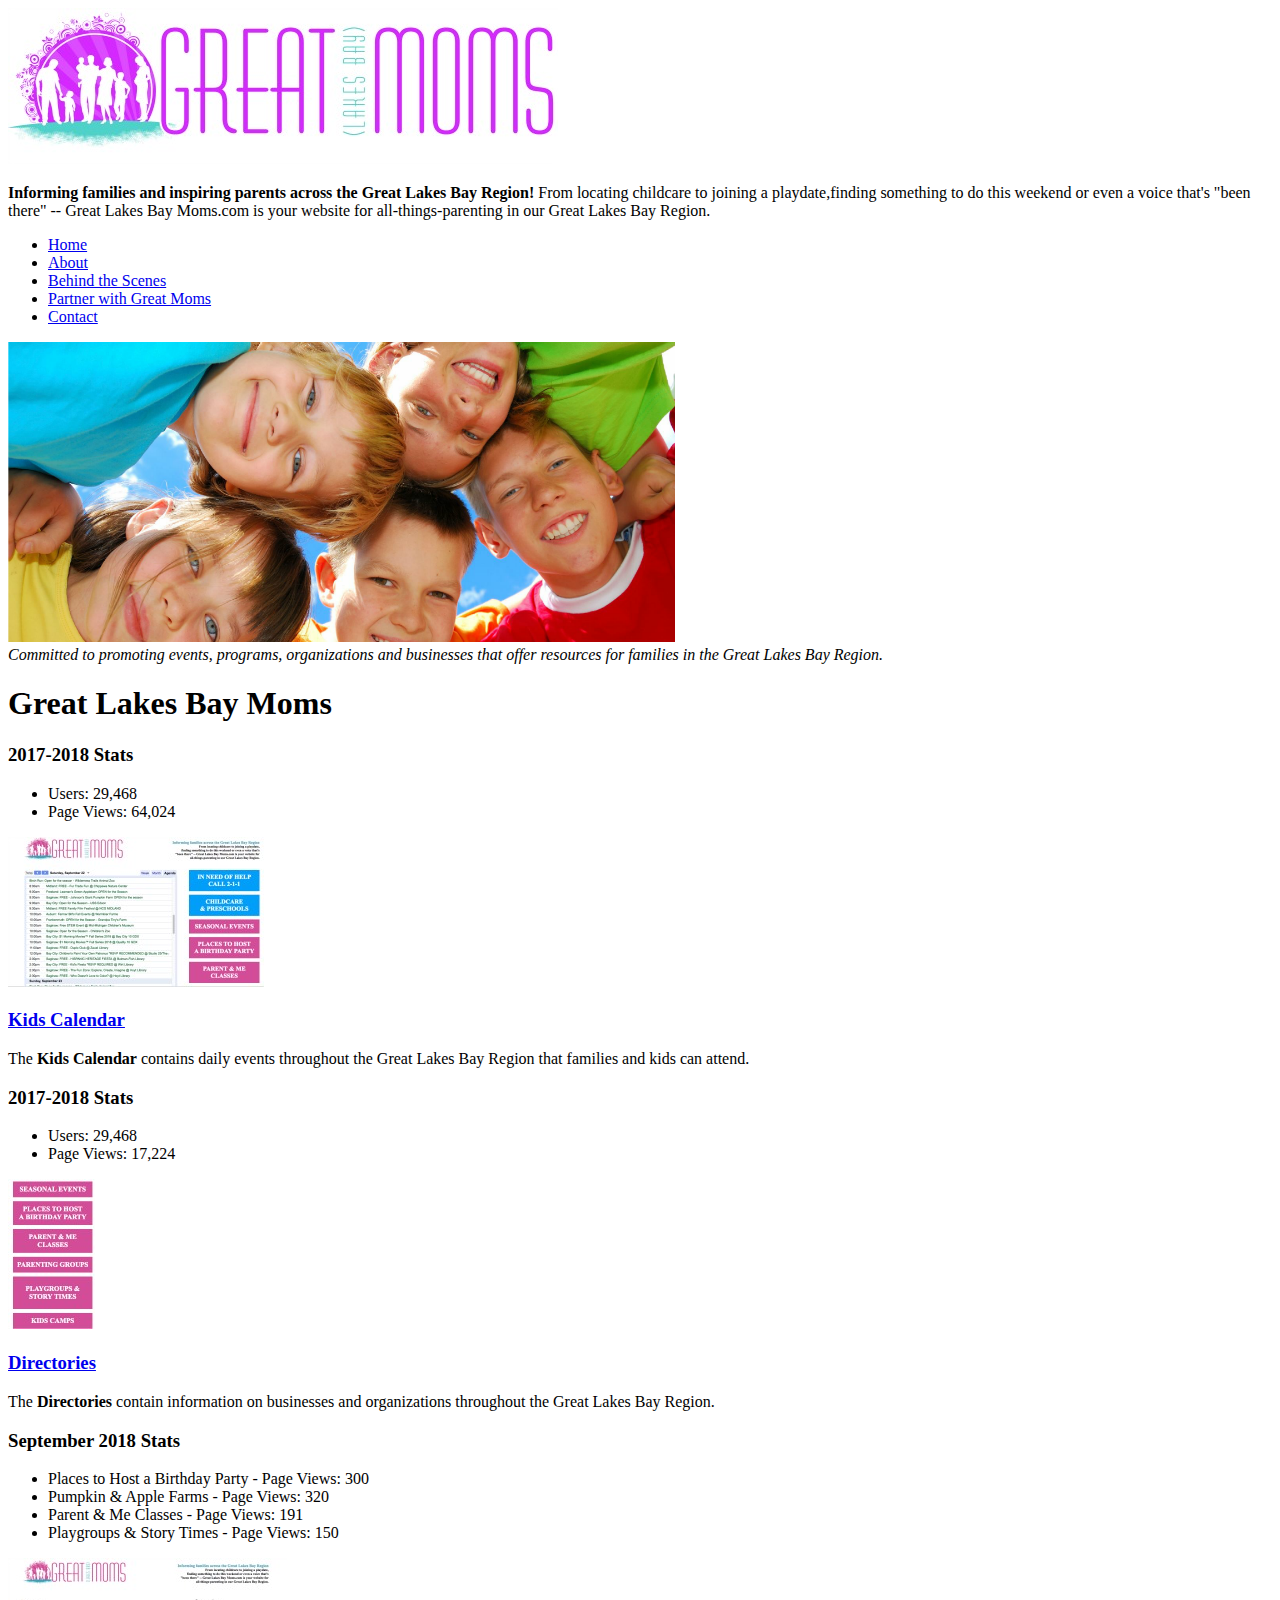
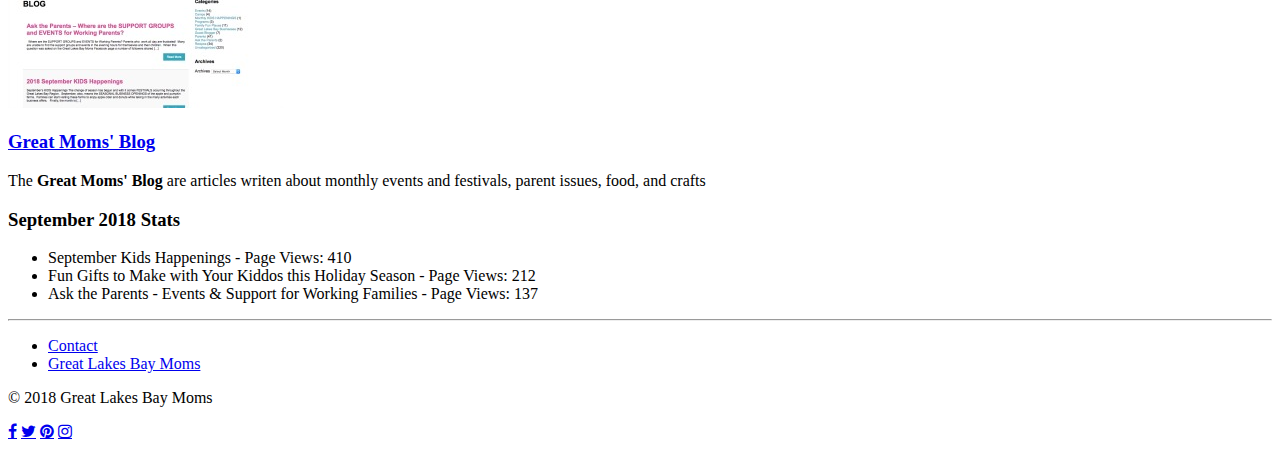
==== about-glbp.html @ 74479644 "add content and images based on wireframes" ====
<!DOCTYPE html>
<html lang="en">
<head>
  <meta charset="utf-8">
  <meta name="Description" content="INF 7420 Project">
  <meta name="viewport" content="width=device-width, initial-scale=1">
  <title>About</title>
</head>
<body>
    <div id="header">
        <img src="images/glbm-logo.jpg" alt="Great Lakes Bay Moms" />
        <p><strong>Informing families and inspiring parents across the Great Lakes Bay Region!</strong> From locating childcare to joining a playdate,finding something to do this weekend or even a voice that's "been there" -- Great Lakes Bay Moms.com is your website for all-things-parenting in our Great Lakes Bay Region.</p>
        <nav>
          <ul>
            <li><a href= "index.html">Home</a></li>
            <li><a href= "about-glbp.html">About</a></li>
            <li><a href= "behind-the-scenes.html">Behind the Scenes</a></li>
            <li><a href= "partnership.html">Partner with Great Moms</a></li>
            <li><a href= "contact.html">Contact</a></li>
          </ul>
        </nav>

      </div>

        <img src= "images/partnership.png" alt= "Children's Team/ Partner with Great Lakes Bay Moms"/>
        <br />
        <i>Committed to promoting events, programs, organizations and businesses that offer resources for families in the Great Lakes Bay Region.</i>


        <h1>Great Lakes Bay Moms</h1>
        <h3>2017-2018 Stats</h3>
        <ul>
          <li>Users: 29,468</li>
          <li>Page Views: 64,024</li>
        </ul>
        <img src="images/calendar.jpg" alt="Kids Daily Calendar - Great Lakes Bay Region" />
        <h3><a href= "http://greatlakesbaymoms.com/">Kids Calendar</a></h3>

        <p>The <b>Kids Calendar</b> contains daily events throughout the Great Lakes Bay Region that families and kids can attend.
          <br />
          <h3>2017-2018 Stats</h3>
          <ul>
            <li>Users: 29,468</li>
            <li>Page Views: 17,224</li>
          </ul>

          <img src="images/directories.jpg" alt="Great Lakes Bay Moms Directories" />
        <h3><a href= "http://greatlakesbaymoms.com/">Directories</a></h3>
        <p>The <b>Directories</b> contain information on businesses and organizations throughout the Great Lakes Bay Region.</p>
        <h3>September 2018 Stats</h3>
        <ul>
            <li>Places to Host a Birthday Party - Page Views: 300</li>
            <li>Pumpkin & Apple Farms - Page Views: 320</li>
            <li>Parent & Me Classes - Page Views: 191</li>
            <li>Playgroups & Story Times - Page Views: 150</li>
          </ul>
          <img src="images/blog.jpg" alt="Great Lakes Bay Moms Blog" />
          <h3><a href= "http://greatlakesbaymoms.com/blog/">Great Moms' Blog</a></h3>
        <p>The <b>Great Moms' Blog</b> are articles writen about monthly events and festivals, parent issues, food, and crafts</p>
        <h3>September 2018 Stats</h3>
        <ul>
            <li>September Kids Happenings - Page Views: 410</li>
            <li>Fun Gifts to Make with Your Kiddos this Holiday Season - Page Views: 212</li>
            <li>Ask the Parents - Events & Support for Working Families - Page Views: 137</li>
          </ul>


      <hr />
      <footer>
        <ul>
          <li><a href= "contact.html">Contact</a></li>
          <li><a href= "http://greatlakesbaymoms.com/">Great Lakes Bay Moms</a></li>
        </ul>
        <p>&copy; 2018 Great Lakes Bay Moms</p>
        <ul></ul>
          <!-- Add icon library -->
      <link rel="stylesheet" href="https://cdnjs.cloudflare.com/ajax/libs/font-awesome/4.7.0/css/font-awesome.min.css">

      <!-- Add font awesome icons -->
      <a href="https://www.facebook.com/greatlakesbaymoms" class="fa fa-facebook"></a>
      <a href="https://twitter.com/greatlbmoms" class="fa fa-twitter"></a>
      <a href="https://www.pinterest.com/greatlakesbayparents" class="fa fa-pinterest"></a>
      <a href="https://www.instagram.com/greatlakesbayparents/" class="fa fa-instagram"></a>
      </footer>
</body>
</html>
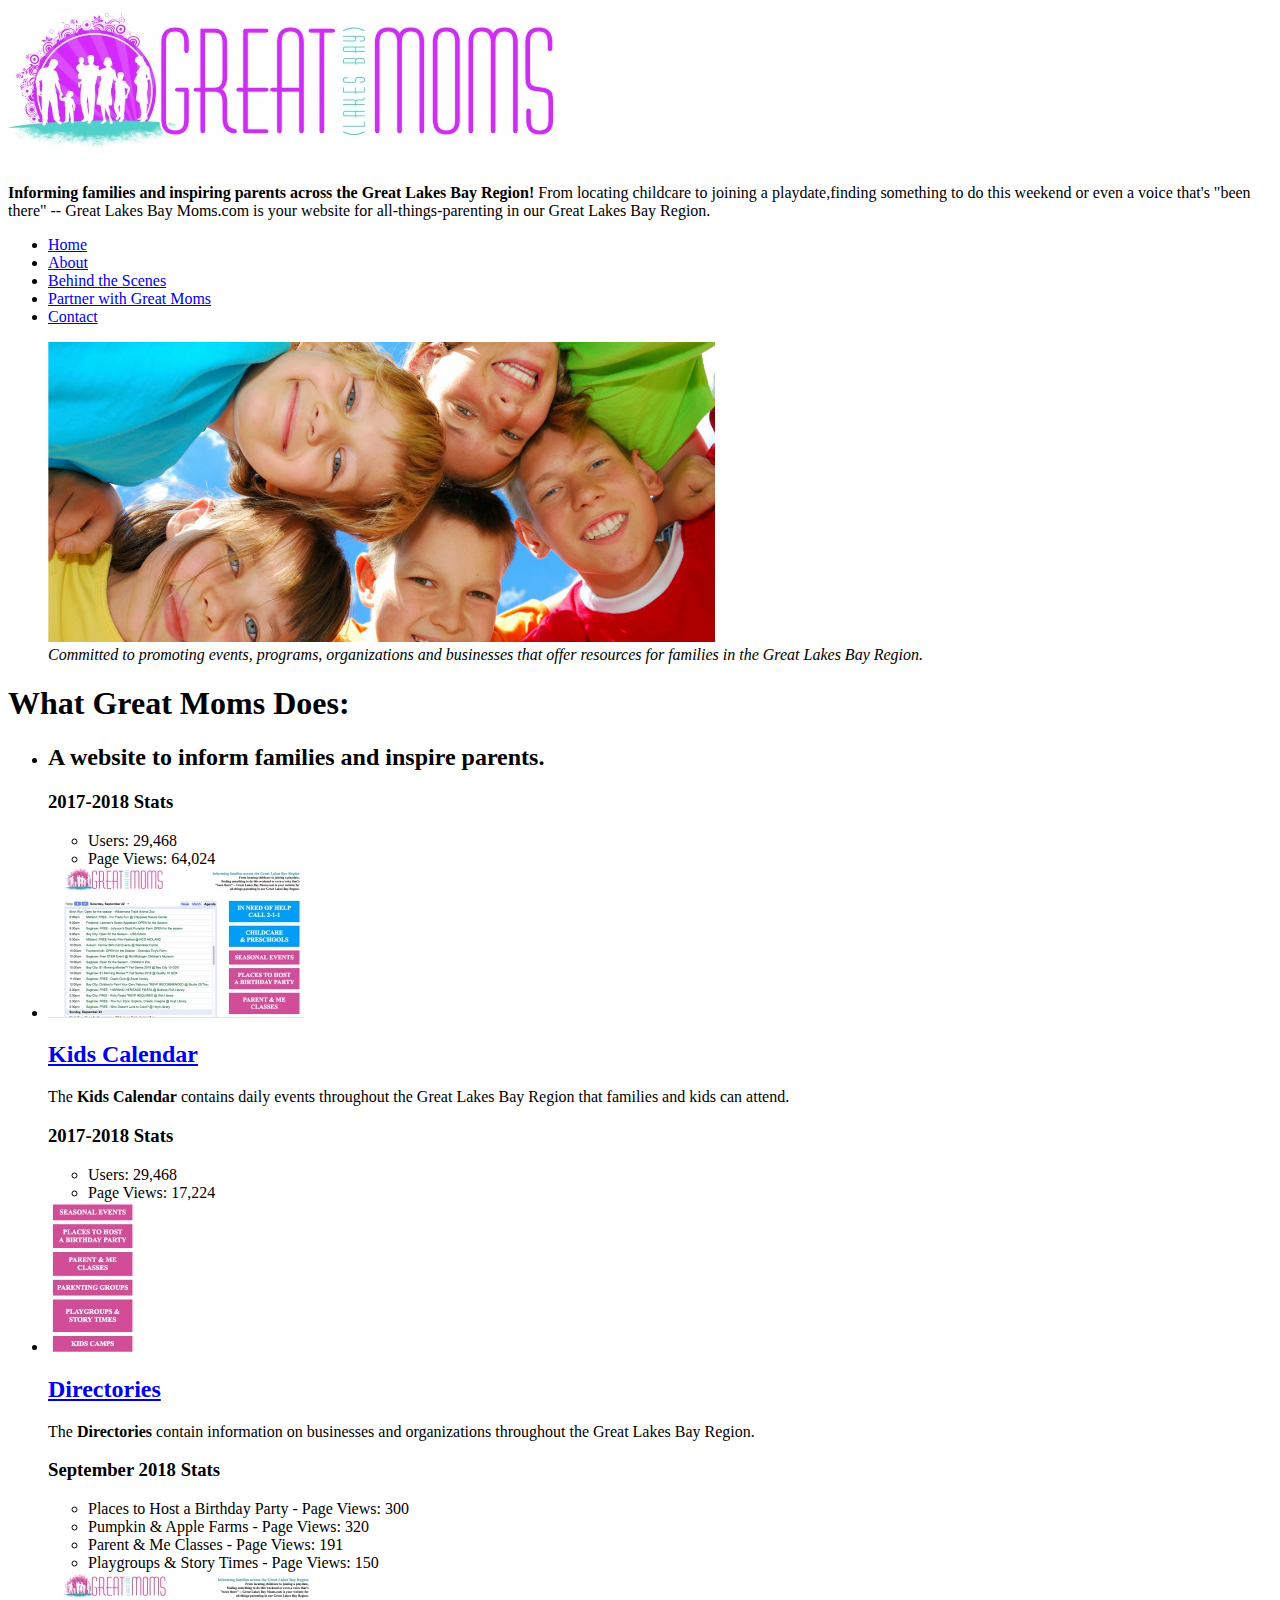
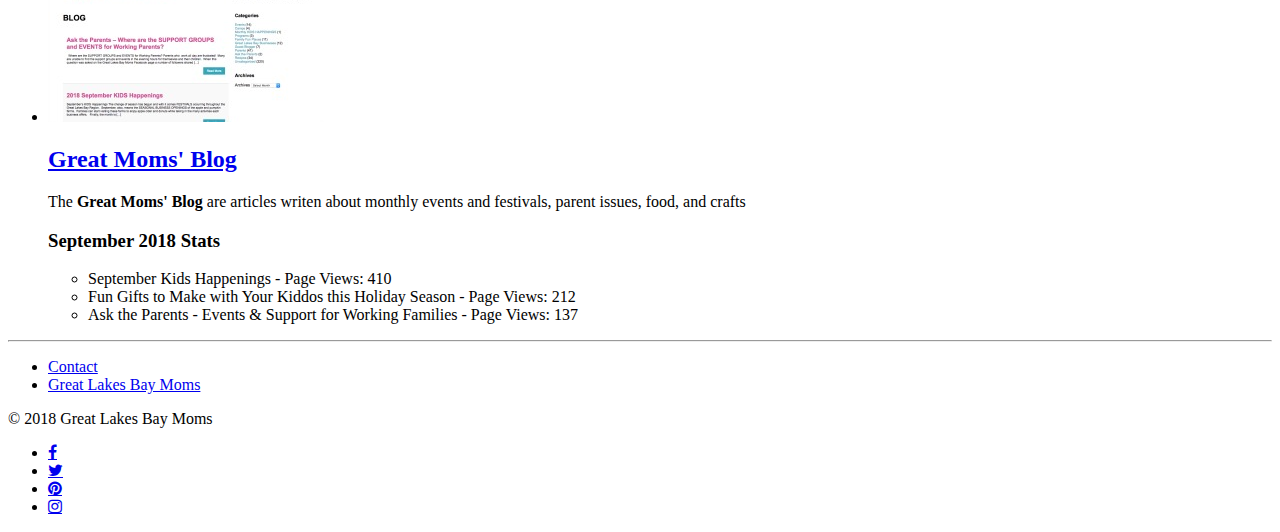
==== commit eabb182c: "changes made as requested by axamei" ====
--- a/about-glbp.html
+++ b/about-glbp.html
@@ -7,7 +7,7 @@
   <title>About</title>
 </head>
 <body>
-    <div id="header">
+    <header>
         <img src="images/glbm-logo.jpg" alt="Great Lakes Bay Moms" />
         <p><strong>Informing families and inspiring parents across the Great Lakes Bay Region!</strong> From locating childcare to joining a playdate,finding something to do this weekend or even a voice that's "been there" -- Great Lakes Bay Moms.com is your website for all-things-parenting in our Great Lakes Bay Region.</p>
         <nav>
@@ -20,32 +20,38 @@
           </ul>
         </nav>
 
-      </div>
-
+      </header>
+<main>
+<figure>
         <img src= "images/partnership.png" alt= "Children's Team/ Partner with Great Lakes Bay Moms"/>
         <br />
-        <i>Committed to promoting events, programs, organizations and businesses that offer resources for families in the Great Lakes Bay Region.</i>
+        <figcaption><i>Committed to promoting events, programs, organizations and businesses that offer resources for families in the Great Lakes Bay Region.</i></figcaption>
+      </figure>
 
-
-        <h1>Great Lakes Bay Moms</h1>
+        <h1>What Great Moms Does:</h1>
+        <ul>
+        <li><h2>A website to inform families and inspire parents.</h2>
         <h3>2017-2018 Stats</h3>
         <ul>
           <li>Users: 29,468</li>
           <li>Page Views: 64,024</li>
         </ul>
-        <img src="images/calendar.jpg" alt="Kids Daily Calendar - Great Lakes Bay Region" />
-        <h3><a href= "http://greatlakesbaymoms.com/">Kids Calendar</a></h3>
+      </li>
 
-        <p>The <b>Kids Calendar</b> contains daily events throughout the Great Lakes Bay Region that families and kids can attend.
-          <br />
+      <li><img src="images/calendar.jpg" alt="Kids Daily Calendar - Great Lakes Bay Region" />
+        <h2><a href= "http://greatlakesbaymoms.com/">Kids Calendar</a></h2>
+
+        <p>The <b>Kids Calendar</b> contains daily events throughout the Great Lakes Bay Region that families and kids can attend.</p>
+
           <h3>2017-2018 Stats</h3>
           <ul>
             <li>Users: 29,468</li>
             <li>Page Views: 17,224</li>
           </ul>
+        </li>
 
-          <img src="images/directories.jpg" alt="Great Lakes Bay Moms Directories" />
-        <h3><a href= "http://greatlakesbaymoms.com/">Directories</a></h3>
+        <li><img src="images/directories.jpg" alt="Great Lakes Bay Moms Directories" />
+        <h2><a href= "http://greatlakesbaymoms.com/">Directories</a></h2>
         <p>The <b>Directories</b> contain information on businesses and organizations throughout the Great Lakes Bay Region.</p>
         <h3>September 2018 Stats</h3>
         <ul>
@@ -54,8 +60,10 @@
             <li>Parent & Me Classes - Page Views: 191</li>
             <li>Playgroups & Story Times - Page Views: 150</li>
           </ul>
-          <img src="images/blog.jpg" alt="Great Lakes Bay Moms Blog" />
-          <h3><a href= "http://greatlakesbaymoms.com/blog/">Great Moms' Blog</a></h3>
+        </li>
+
+        <li><img src="images/blog.jpg" alt="Great Lakes Bay Moms Blog" />
+          <h2><a href= "http://greatlakesbaymoms.com/blog/">Great Moms' Blog</a></h2>
         <p>The <b>Great Moms' Blog</b> are articles writen about monthly events and festivals, parent issues, food, and crafts</p>
         <h3>September 2018 Stats</h3>
         <ul>
@@ -63,8 +71,9 @@
             <li>Fun Gifts to Make with Your Kiddos this Holiday Season - Page Views: 212</li>
             <li>Ask the Parents - Events & Support for Working Families - Page Views: 137</li>
           </ul>
-
-
+        </li>
+        </ul>
+        </main>
       <hr />
       <footer>
         <ul>
@@ -77,10 +86,12 @@
       <link rel="stylesheet" href="https://cdnjs.cloudflare.com/ajax/libs/font-awesome/4.7.0/css/font-awesome.min.css">
 
       <!-- Add font awesome icons -->
-      <a href="https://www.facebook.com/greatlakesbaymoms" class="fa fa-facebook"></a>
-      <a href="https://twitter.com/greatlbmoms" class="fa fa-twitter"></a>
-      <a href="https://www.pinterest.com/greatlakesbayparents" class="fa fa-pinterest"></a>
-      <a href="https://www.instagram.com/greatlakesbayparents/" class="fa fa-instagram"></a>
+      <ul>
+        <li><a href="https://www.facebook.com/greatlakesbaymoms" class="fa fa-facebook"></a></li>
+      <li><a href="https://twitter.com/greatlbmoms" class="fa fa-twitter"></a></li>
+      <li><a href="https://www.pinterest.com/greatlakesbayparents" class="fa fa-pinterest"></a></li>
+      <li><a href="https://www.instagram.com/greatlakesbayparents/" class="fa fa-instagram"></a></li>
+    </ul>
       </footer>
 </body>
 </html>
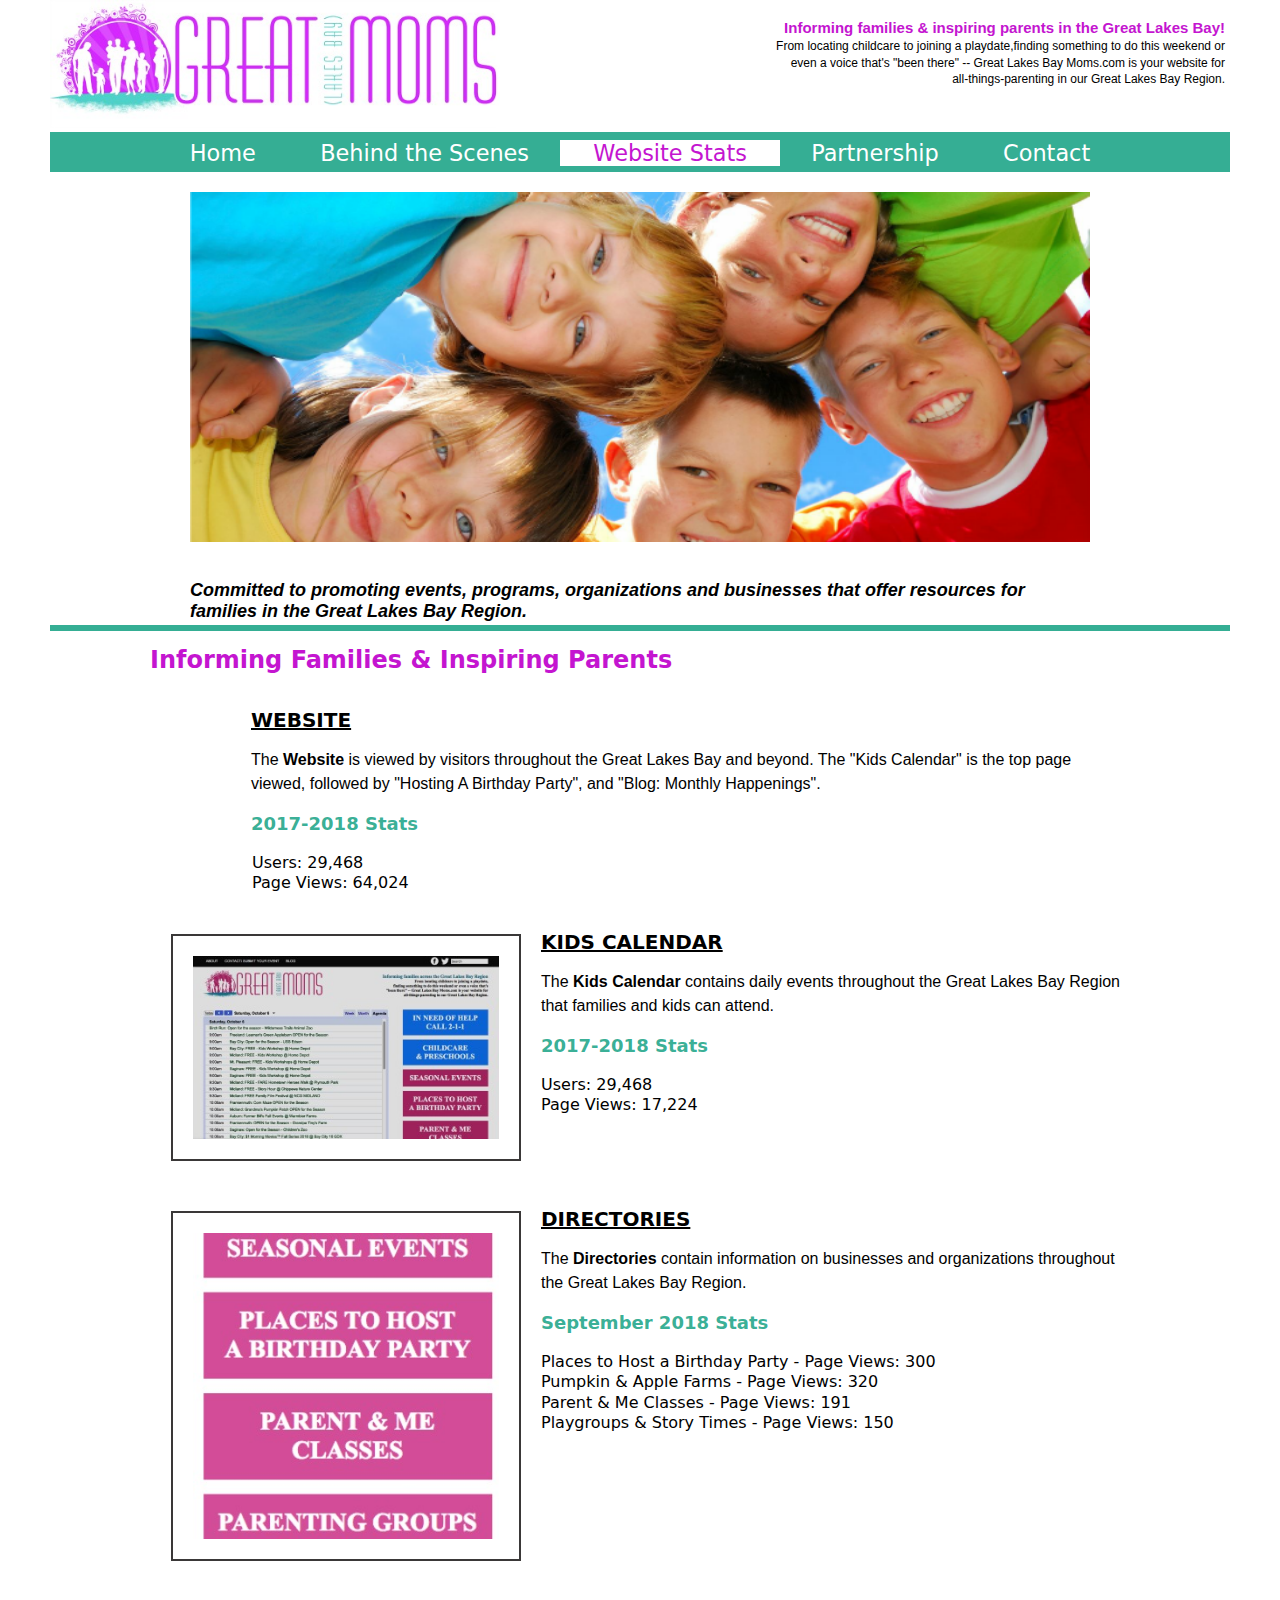
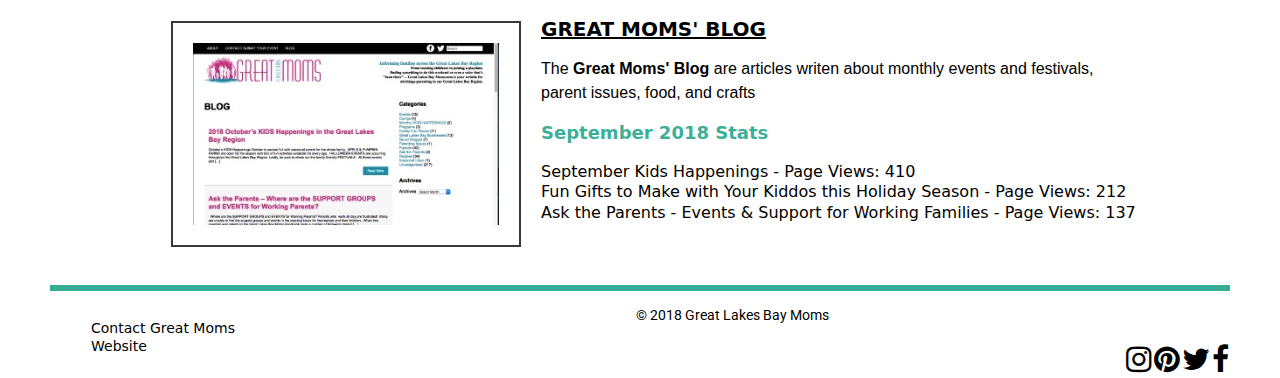
==== commit d392b719: "added css elements based on wireframes" ====
--- a/about-glbp.html
+++ b/about-glbp.html
@@ -1,97 +1,138 @@
 <!DOCTYPE html>
 <html lang="en">
+
 <head>
   <meta charset="utf-8">
   <meta name="Description" content="INF 7420 Project">
   <meta name="viewport" content="width=device-width, initial-scale=1">
-  <title>About</title>
+  <title>Website Stats</title>
+  <link rel="stylesheet" href="https://cdnjs.cloudflare.com/ajax/libs/modern-normalize/0.5.0/modern-normalize.min.css">
+  <link href="https://fonts.googleapis.com/css?family=Roboto:500" rel="stylesheet">
+  <link rel="stylesheet" href="styles.css">
 </head>
-<body>
-    <header>
-        <img src="images/glbm-logo.jpg" alt="Great Lakes Bay Moms" />
-        <p><strong>Informing families and inspiring parents across the Great Lakes Bay Region!</strong> From locating childcare to joining a playdate,finding something to do this weekend or even a voice that's "been there" -- Great Lakes Bay Moms.com is your website for all-things-parenting in our Great Lakes Bay Region.</p>
-        <nav>
-          <ul>
-            <li><a href= "index.html">Home</a></li>
-            <li><a href= "about-glbp.html">About</a></li>
-            <li><a href= "behind-the-scenes.html">Behind the Scenes</a></li>
-            <li><a href= "partnership.html">Partner with Great Moms</a></li>
-            <li><a href= "contact.html">Contact</a></li>
-          </ul>
-        </nav>
 
-      </header>
-<main>
-<figure>
-        <img src= "images/partnership.png" alt= "Children's Team/ Partner with Great Lakes Bay Moms"/>
-        <br />
-        <figcaption><i>Committed to promoting events, programs, organizations and businesses that offer resources for families in the Great Lakes Bay Region.</i></figcaption>
-      </figure>
+<body class="body">
 
-        <h1>What Great Moms Does:</h1>
-        <ul>
-        <li><h2>A website to inform families and inspire parents.</h2>
+  <header class="header">
+    <img src="images/glbm-logo.jpg" class="logo" alt="Great Lakes Bay Moms" />
+    <p><strong>Informing families & inspiring parents in the Great Lakes Bay!</strong> From locating
+      childcare to joining a playdate,finding something to do this weekend or even a voice that's "been there" -- Great
+      Lakes Bay Moms.com is your website for all-things-parenting in our Great Lakes Bay Region.</p>
+
+
+    <nav class="main-navigation">
+      <ul>
+        <li><a href="index.html">Home</a></li>
+        <li><a href="behind-the-scenes.html">Behind the Scenes</a></li>
+        <li><a href="about-glbp.html" class="active">Website Stats</a></li>
+        <li><a href="partnership.html">Partnership</a></li>
+        <li><a href="contact.html">Contact</a></li>
+      </ul>
+    </nav>
+
+  </header>
+
+  <main class="main">
+    <figure class="main-image"><img src="images/partnership.png" class="main-image" alt="Children group together/ Partner with Great Lakes Bay Moms" />
+      <br />
+      <figcaption class="main-caption"><i>Committed to promoting events, programs, organizations and businesses that
+          offer resources for families in the Great Lakes Bay Region.</i></figcaption>
+    </figure>
+    <br />
+    <br />
+    <br />
+    <hr />
+    <h1>Informing Families & Inspiring Parents</h1>
+    <ul>
+      <li>
+        <h2><a href="http://greatlakesbaymoms.com/">Website</a></h2>
+        <p> The <b>Website</b> is viewed by visitors throughout the Great Lakes Bay and beyond. The "Kids Calendar" is
+          the top page viewed, followed by "Hosting A Birthday Party", and "Blog: Monthly Happenings".</p>
         <h3>2017-2018 Stats</h3>
         <ul>
           <li>Users: 29,468</li>
           <li>Page Views: 64,024</li>
         </ul>
       </li>
+      <br />
 
-      <li><img src="images/calendar.jpg" alt="Kids Daily Calendar - Great Lakes Bay Region" />
-        <h2><a href= "http://greatlakesbaymoms.com/">Kids Calendar</a></h2>
+      <li><img src="images/calendar.jpg" class="figure-img" alt="Kids Daily Calendar - Great Lakes Bay Region" />
+        <h2><a href="http://greatlakesbaymoms.com/">Kids Calendar</a></h2>
 
-        <p>The <b>Kids Calendar</b> contains daily events throughout the Great Lakes Bay Region that families and kids can attend.</p>
+        <p>The <b>Kids Calendar</b> contains daily events throughout the Great Lakes Bay Region that families and kids
+          can attend.</p>
 
-          <h3>2017-2018 Stats</h3>
-          <ul>
-            <li>Users: 29,468</li>
-            <li>Page Views: 17,224</li>
-          </ul>
-        </li>
+        <h3>2017-2018 Stats</h3>
+        <ul>
+          <li>Users: 29,468</li>
+          <li>Page Views: 17,224</li>
+        </ul>
+      </li>
+      <br />
+      <br />
+      <br />
+      <br />
 
-        <li><img src="images/directories.jpg" alt="Great Lakes Bay Moms Directories" />
-        <h2><a href= "http://greatlakesbaymoms.com/">Directories</a></h2>
-        <p>The <b>Directories</b> contain information on businesses and organizations throughout the Great Lakes Bay Region.</p>
+
+      <li><img src="images/directories.jpg" class="figure-img" alt="Great Lakes Bay Moms Directories" />
+        <h2><a href="http://greatlakesbaymoms.com/">Directories</a></h2>
+        <p>The <b>Directories</b> contain information on businesses and organizations throughout the Great Lakes Bay
+          Region.</p>
         <h3>September 2018 Stats</h3>
         <ul>
-            <li>Places to Host a Birthday Party - Page Views: 300</li>
-            <li>Pumpkin & Apple Farms - Page Views: 320</li>
-            <li>Parent & Me Classes - Page Views: 191</li>
-            <li>Playgroups & Story Times - Page Views: 150</li>
-          </ul>
-        </li>
+          <li>Places to Host a Birthday Party - Page Views: 300</li>
+          <li>Pumpkin & Apple Farms - Page Views: 320</li>
+          <li>Parent & Me Classes - Page Views: 191</li>
+          <li>Playgroups & Story Times - Page Views: 150</li>
+        </ul>
+      </li>
+      <br />
+      <br />
+      <br />
+      <br />
+      <br />
+      <br />
+      <br />
+<br />
+<br />
 
-        <li><img src="images/blog.jpg" alt="Great Lakes Bay Moms Blog" />
-          <h2><a href= "http://greatlakesbaymoms.com/blog/">Great Moms' Blog</a></h2>
-        <p>The <b>Great Moms' Blog</b> are articles writen about monthly events and festivals, parent issues, food, and crafts</p>
+
+      <li><img src="images/blog.jpg" class="figure-img" alt="Great Lakes Bay Moms Blog" />
+        <h2><a href="http://greatlakesbaymoms.com/blog/">Great Moms' Blog</a></h2>
+        <p>The <b>Great Moms' Blog</b> are articles writen about monthly events and festivals, parent issues, food, and
+          crafts</p>
         <h3>September 2018 Stats</h3>
         <ul>
-            <li>September Kids Happenings - Page Views: 410</li>
-            <li>Fun Gifts to Make with Your Kiddos this Holiday Season - Page Views: 212</li>
-            <li>Ask the Parents - Events & Support for Working Families - Page Views: 137</li>
-          </ul>
-        </li>
+          <li>September Kids Happenings - Page Views: 410</li>
+          <li>Fun Gifts to Make with Your Kiddos this Holiday Season - Page Views: 212</li>
+          <li>Ask the Parents - Events & Support for Working Families - Page Views: 137</li>
         </ul>
-        </main>
-      <hr />
-      <footer>
-        <ul>
-          <li><a href= "contact.html">Contact</a></li>
-          <li><a href= "http://greatlakesbaymoms.com/">Great Lakes Bay Moms</a></li>
-        </ul>
-        <p>&copy; 2018 Great Lakes Bay Moms</p>
-        <ul></ul>
-          <!-- Add icon library -->
+      </li>
+    </ul>
+    <br />
+    <br />
+    <hr />
+  </main>
+  <footer class="footer">
+
+
+    <ul class="footer-contact">
+      <li><a href="contact.html">Contact Great Moms</a></li>
+      <li><a href="http://greatlakesbaymoms.com/">Website</a></li>
+    </ul>
+
+    <p class="copyright">&copy; 2018 Great Lakes Bay Moms</p>
+    <ul class="social-media">
+      <!-- Add icon library -->
       <link rel="stylesheet" href="https://cdnjs.cloudflare.com/ajax/libs/font-awesome/4.7.0/css/font-awesome.min.css">
 
       <!-- Add font awesome icons -->
-      <ul>
-        <li><a href="https://www.facebook.com/greatlakesbaymoms" class="fa fa-facebook"></a></li>
+      <li><a href="https://www.facebook.com/greatlakesbaymoms" class="fa fa-facebook"></a></li>
       <li><a href="https://twitter.com/greatlbmoms" class="fa fa-twitter"></a></li>
       <li><a href="https://www.pinterest.com/greatlakesbayparents" class="fa fa-pinterest"></a></li>
       <li><a href="https://www.instagram.com/greatlakesbayparents/" class="fa fa-instagram"></a></li>
     </ul>
-      </footer>
+  </footer>
 </body>
+
 </html>
--- a/styles.css
+++ b/styles.css
@@ -0,0 +1,78 @@
+.wrapper {margin: 30px auto; max-width: 960px; padding: 30px;}
+
+.body {margin-left: 50px; margin-right: 50px; }
+
+.body h1 h2 h3 {font-family: 'Roboto', sans-serif;}
+
+.body h1 {font-size: 24px; color: #c415d0; font-style: normal; text-align: left; margin-left: 100px;}
+
+.body h2 {font-size: 20px; color: black; font-style: normal; text-transform: uppercase; text-align: left; line-height: -1em; margin-left: 100px; }
+
+.body h3 {font-size: 18px; color: rgba(14, 158, 127, 0.84); font-style: normal; text-align: left; line-height: -1em; margin-left: 100px; }
+
+.body p {font-family: 'Roboto', sans-serif; line-height: 1.5em; }
+
+.body ul {list-style: none; text-align: left;}
+
+.body li {list-style: none; text-align: left; padding: 1px; }
+
+.body hr {border-style: solid; border-width: medium; border-color: rgba(14, 158, 127, 0.84); height: 2px; }
+
+.main-navigation {background: rgba(14, 158, 127, 0.84);}
+
+.main-navigation ul {list-style: none; text-align: center; padding: 0; margin: 0px; }
+
+.main-navigatioon il {font-size: 1.2em; line-height: 40px; height: 40px; font-family: 'Roboto', sans-serif;}
+
+.main-navigation a {text-decoration: none; color: white; transition: .3s background-color;}
+
+.main-navigation a:hover {background-color: #c415d0; }
+
+img {max-width: 100%;}
+
+.main-navigation a.active {background-color: white; color: #c415d0; cursor: default;}
+
+@media screen and (min-width: 600px) {
+  .main-navigation li { border-bottom: none; height: 50px; line-height: 50px; font-size: 1.4em; display: inline-block;
+  margin: -5px;}
+}
+
+.main-navigation a {padding: 0 1.5em;}
+
+.logo {width: 450px; }
+
+.header p {text-align: right; font-family: Arial, Helvetica, sans-serif; line-height: 1.4em; margin-top: 20px; margin-right: 5px; padding-top: 0; font-size: 12px; width: 450px; background-color: clear; }
+
+.header p {float: right; }
+
+.header p strong {color: #c415d0; font-family: Arial, Helvetica, sans-serif; font-size: 15px; padding-top: 20px; margin: 5}
+
+.main-image {width: 900px; height: 350px; margin: 20px auto; display: center; padding: 5; display: block; }
+
+.main-caption {font-size: 18px; font-weight: bold; font-family: Arial, Helvetica, sans-serif; color: black; font-style: oblique; padding: -5px; }
+
+.figure-img {float: left; width: 350px; padding: 20px; border: 2px solid rgb(58, 56, 56); margin: 20px; }
+
+.figure-portrait {float: left; padding: 20px; border: 2px solid rgb(58, 56, 56); margin: 25px;}
+
+.main p {font-family: Arial, Helvetica, sans-serif;font-size: 16px; line-height: 1.5em; text-align: left; margin-left: 100px; margin-right: 100px; }
+
+
+.main a {text-decoration: underline; color: black; transition: .3s background-color;}
+
+.main ol {list-style: circle; line-height: 1.4em;}
+
+.main li {text-align: left; margin-left: 60px; }
+
+.footer a {text-decoration: none; color: black; transition: .3s background-color;}
+
+.footer a:hover {color: #c415d0; }
+
+.footer-contact {list-style: none; font-size: 14px; text-align: right; }
+.footer-contact {float: left; }
+
+.copyright {font-size: 14px; text-align: center; }
+
+
+.social-media li {display: inline; font-size: 30px; text-decoration: none; }
+.social-media li {float: right; }
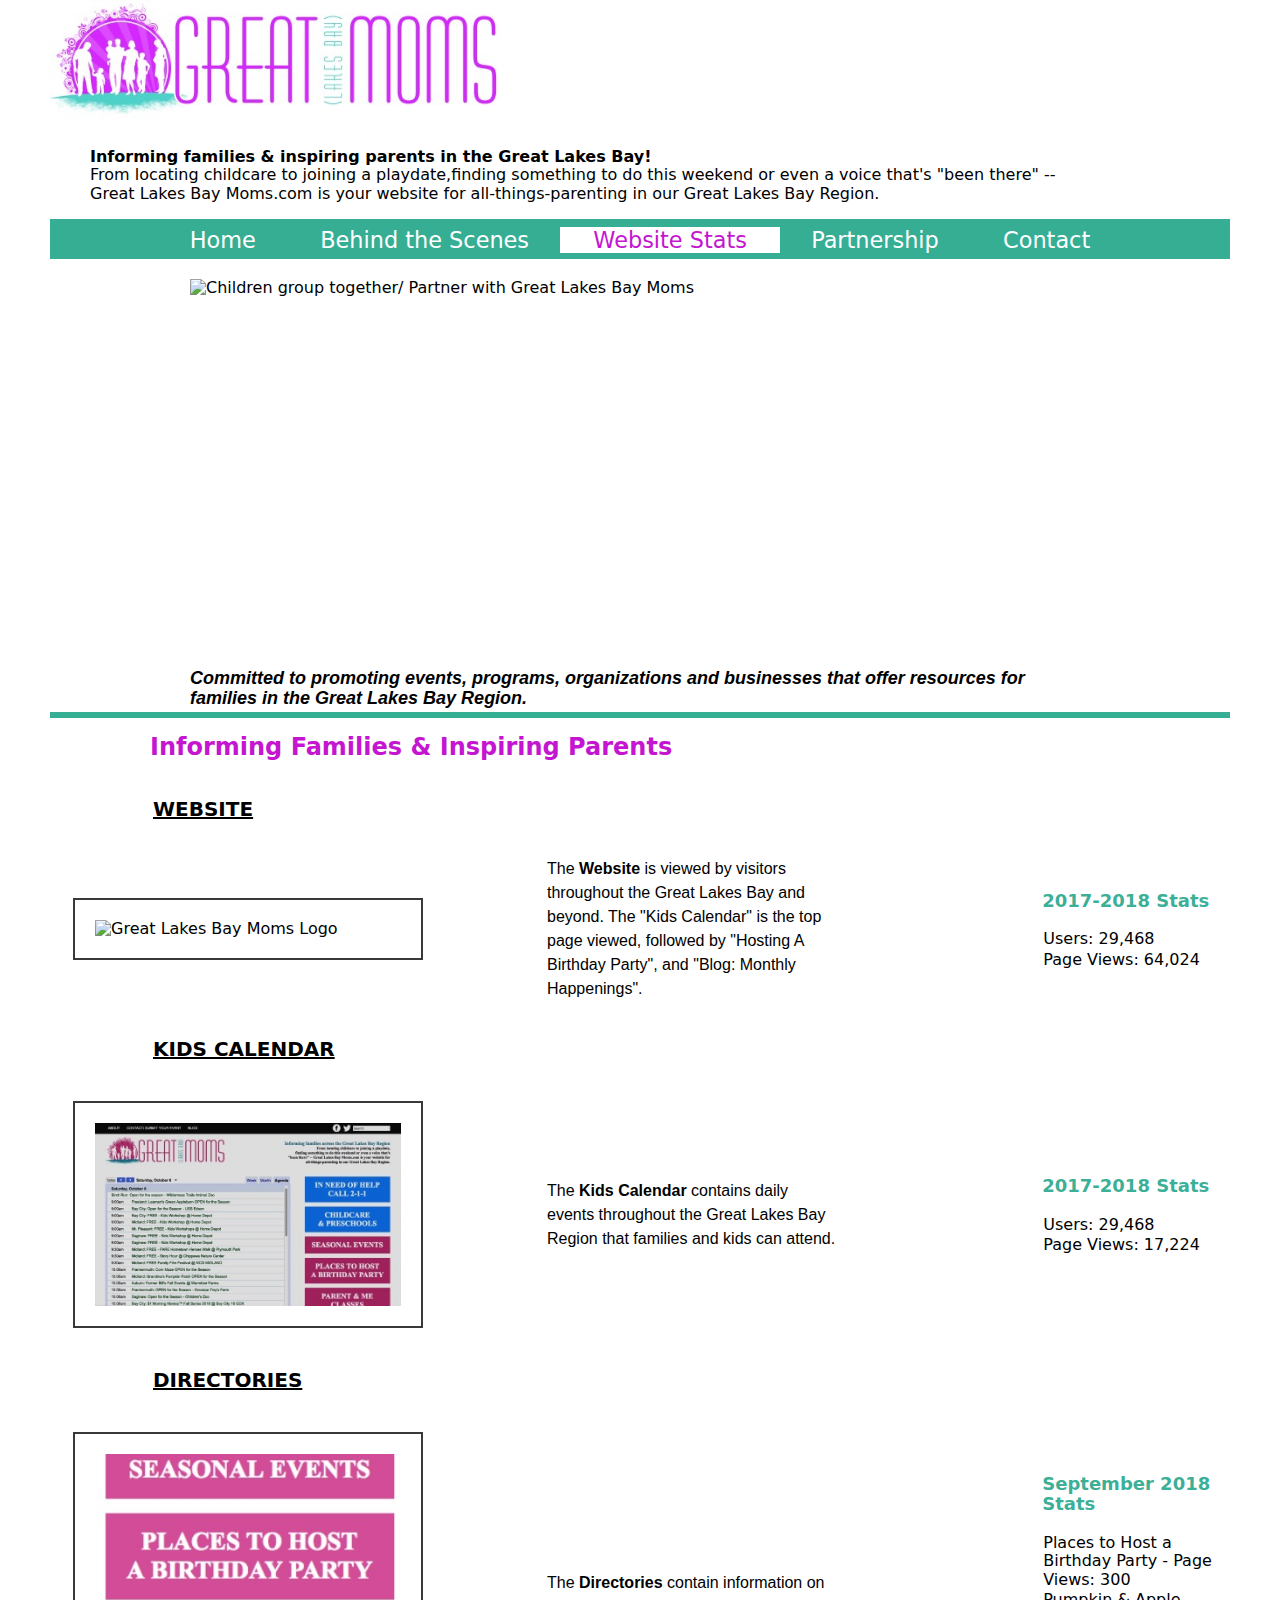
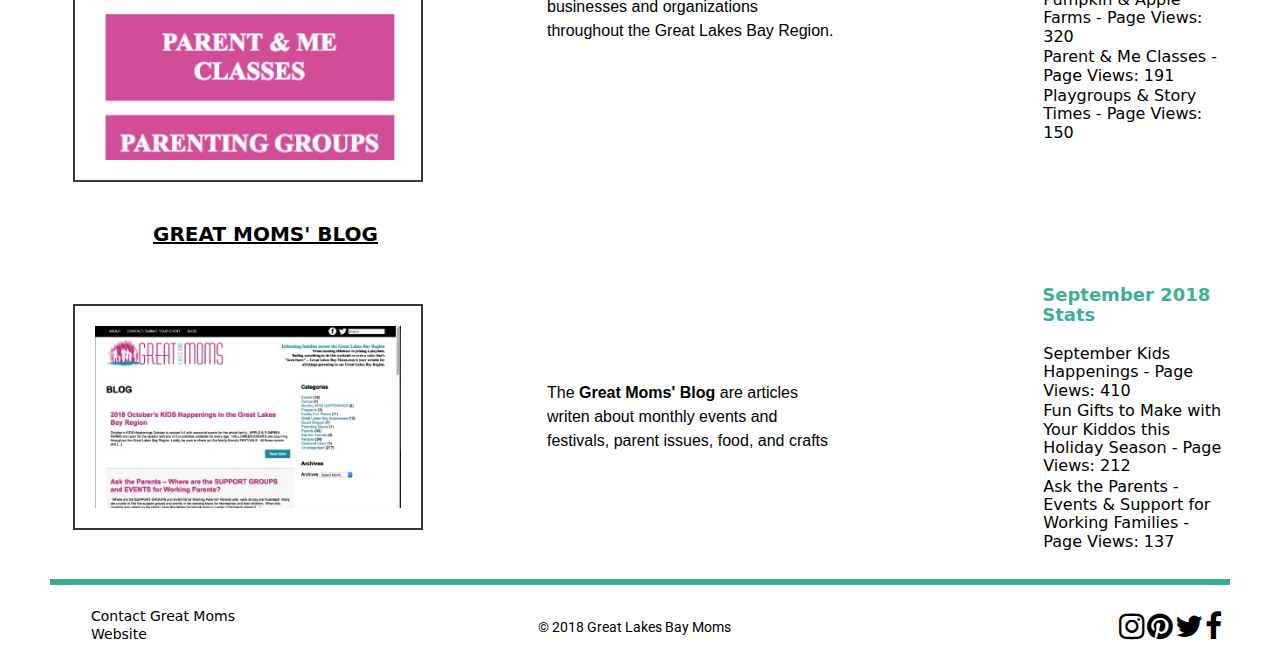
==== commit 1966ae4d: "changes made to improve performance" ====
--- a/about-glbp.html
+++ b/about-glbp.html
@@ -15,9 +15,11 @@
 
   <header class="header">
     <img src="images/glbm-logo.jpg" class="logo" alt="Great Lakes Bay Moms" />
-    <p><strong>Informing families & inspiring parents in the Great Lakes Bay!</strong> From locating
-      childcare to joining a playdate,finding something to do this weekend or even a voice that's "been there" -- Great
-      Lakes Bay Moms.com is your website for all-things-parenting in our Great Lakes Bay Region.</p>
+    <blockquote><strong>Informing families & inspiring parents in the Great Lakes Bay!</strong>
+      <br />
+        From locating childcare to joining a playdate,finding something to do this weekend or even a voice that's "been there" --
+      <br />
+        Great Lakes Bay Moms.com is your website for all-things-parenting in our Great Lakes Bay Region.</blockquote>
 
 
     <nav class="main-navigation">
@@ -33,7 +35,7 @@
   </header>
 
   <main class="main">
-    <figure class="main-image"><img src="images/partnership.png" class="main-image" alt="Children group together/ Partner with Great Lakes Bay Moms" />
+    <figure class="main-image"><img src="images/partnership.jp2" class="main-image" alt="Children group together/ Partner with Great Lakes Bay Moms" />
       <br />
       <figcaption class="main-caption"><i>Committed to promoting events, programs, organizations and businesses that
           offer resources for families in the Great Lakes Bay Region.</i></figcaption>
@@ -43,74 +45,69 @@
     <br />
     <hr />
     <h1>Informing Families & Inspiring Parents</h1>
-    <ul>
-      <li>
-        <h2><a href="http://greatlakesbaymoms.com/">Website</a></h2>
-        <p> The <b>Website</b> is viewed by visitors throughout the Great Lakes Bay and beyond. The "Kids Calendar" is
-          the top page viewed, followed by "Hosting A Birthday Party", and "Blog: Monthly Happenings".</p>
-        <h3>2017-2018 Stats</h3>
-        <ul>
-          <li>Users: 29,468</li>
-          <li>Page Views: 64,024</li>
-        </ul>
-      </li>
-      <br />
+    <table class="table">
+      <tr>
+        <th colspan="3"><h2><a href="http://greatlakesbaymoms.com/">Website
+        </a></h2></th>
+      </tr>
 
-      <li><img src="images/calendar.jpg" class="figure-img" alt="Kids Daily Calendar - Great Lakes Bay Region" />
-        <h2><a href="http://greatlakesbaymoms.com/">Kids Calendar</a></h2>
-
-        <p>The <b>Kids Calendar</b> contains daily events throughout the Great Lakes Bay Region that families and kids
-          can attend.</p>
-
-        <h3>2017-2018 Stats</h3>
-        <ul>
-          <li>Users: 29,468</li>
-          <li>Page Views: 17,224</li>
-        </ul>
-      </li>
-      <br />
-      <br />
-      <br />
-      <br />
-
-
-      <li><img src="images/directories.jpg" class="figure-img" alt="Great Lakes Bay Moms Directories" />
-        <h2><a href="http://greatlakesbaymoms.com/">Directories</a></h2>
-        <p>The <b>Directories</b> contain information on businesses and organizations throughout the Great Lakes Bay
-          Region.</p>
-        <h3>September 2018 Stats</h3>
-        <ul>
-          <li>Places to Host a Birthday Party - Page Views: 300</li>
-          <li>Pumpkin & Apple Farms - Page Views: 320</li>
-          <li>Parent & Me Classes - Page Views: 191</li>
-          <li>Playgroups & Story Times - Page Views: 150</li>
-        </ul>
-      </li>
-      <br />
-      <br />
-      <br />
-      <br />
-      <br />
-      <br />
-      <br />
-<br />
-<br />
-
-
-      <li><img src="images/blog.jpg" class="figure-img" alt="Great Lakes Bay Moms Blog" />
-        <h2><a href="http://greatlakesbaymoms.com/blog/">Great Moms' Blog</a></h2>
-        <p>The <b>Great Moms' Blog</b> are articles writen about monthly events and festivals, parent issues, food, and
-          crafts</p>
-        <h3>September 2018 Stats</h3>
-        <ul>
-          <li>September Kids Happenings - Page Views: 410</li>
-          <li>Fun Gifts to Make with Your Kiddos this Holiday Season - Page Views: 212</li>
-          <li>Ask the Parents - Events & Support for Working Families - Page Views: 137</li>
-        </ul>
-      </li>
-    </ul>
-    <br />
-    <br />
+      <tr>
+        <td>
+          <img src="images/logo.jpg" class="figure-img" alt="Great Lakes Bay Moms Logo" />
+        </td>
+        <td><p>The <b>Website</b> is viewed by visitors throughout the Great Lakes Bay and beyond. The "Kids Calendar" is
+          the top page viewed, followed by "Hosting A Birthday Party", and "Blog: Monthly Happenings".</p></td>
+          <td><h3>2017-2018 Stats</h3>
+            <ul>
+              <li>Users: 29,468</li>
+              <li>Page Views: 64,024</li>
+            </ul>
+          </td></tr>
+          <tr>
+              <th colspan="3"><h2><a href="http://greatlakesbaymoms.com/">Kids Calendar</a></h2></th>
+          </tr>
+          <tr>
+            <td><img src="images/calendar.jpg" class="figure-img" alt="Kids Daily Calendar - Great Lakes Bay Region" /></td>
+            <td><p>The <b>Kids Calendar</b> contains daily events throughout the Great Lakes Bay Region that families and kids
+              can attend.</p></td>
+            <td><h3>2017-2018 Stats</h3>
+              <ul>
+                <li>Users: 29,468</li>
+                <li>Page Views: 17,224</li>
+              </ul>
+            </td>
+            </tr>
+          <tr>
+              <th colspan="3"><h2><a href="http://greatlakesbaymoms.com/">Directories</a></h2></th>
+          </tr>
+          <tr>
+            <td><img src="images/directories.jpg" class="figure-img" alt="Great Lakes Bay Moms Directories" /></td>
+            <td><p>The <b>Directories</b> contain information on businesses and organizations throughout the Great Lakes Bay
+            Region.</p>
+          </td>
+            <td><h3>September 2018 Stats</h3>
+            <ul>
+              <li>Places to Host a Birthday Party - Page Views: 300</li>
+              <li>Pumpkin & Apple Farms - Page Views: 320</li>
+              <li>Parent & Me Classes - Page Views: 191</li>
+              <li>Playgroups & Story Times - Page Views: 150</li>
+            </ul>
+          </td>
+          </tr>
+      <tr>
+          <th colspan="3"><h2><a href="http://greatlakesbaymoms.com/blog/">Great Moms' Blog</a></h2></th>
+          </tr>
+      <tr><td><img src="images/blog.jpg" class="figure-img" alt="Great Lakes Bay Moms Blog" /></td>
+      <td><p>The <b>Great Moms' Blog</b> are articles writen about monthly events and festivals, parent issues, food, and
+        crafts</p></td>
+      <td>
+      <h3>September 2018 Stats</h3>
+      <ul>
+        <li>September Kids Happenings - Page Views: 410</li>
+        <li>Fun Gifts to Make with Your Kiddos this Holiday Season - Page Views: 212</li>
+        <li>Ask the Parents - Events & Support for Working Families - Page Views: 137</li>
+      </ul></td></tr>
+    </table>
     <hr />
   </main>
   <footer class="footer">
--- a/styles.css
+++ b/styles.css
@@ -71,6 +71,9 @@
 .footer-contact {list-style: none; font-size: 14px; text-align: right; }
 .footer-contact {float: left; }
 
+.footer ul,
+.footer p {display: inline-block; vertical-align: middle; width: 33%; }
+
 .copyright {font-size: 14px; text-align: center; }
 
 
